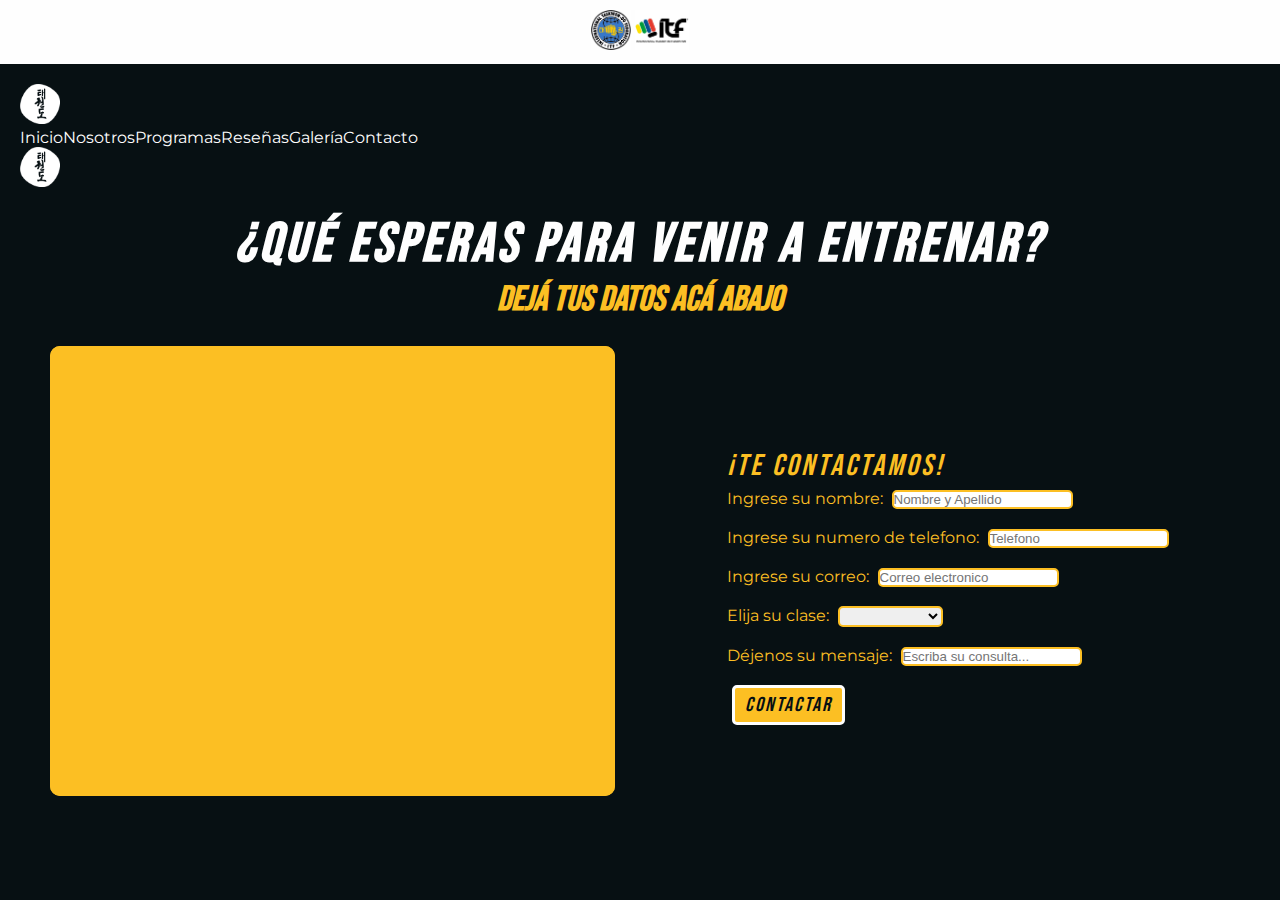
==== pages/contacto.html @ 5cf11aa7 "falta solo la pag nosotros" ====
<!DOCTYPE html>
<html lang="en">
<head>
    <meta charset="UTF-8">
    <meta http-equiv="X-UA-Compatible" content="IE=edge">
    <link rel="stylesheet" href="https://cdn.jsdelivr.net/npm/bootstrap@4.6.2/dist/css/bootstrap.min.css" integrity="sha384-xOolHFLEh07PJGoPkLv1IbcEPTNtaed2xpHsD9ESMhqIYd0nLMwNLD69Npy4HI+N" crossorigin="anonymous">
    <link rel="stylesheet" href="https://cdnjs.cloudflare.com/ajax/libs/font-awesome/6.3.0/css/all.min.css" integrity="sha512-SzlrxWUlpfuzQ+pcUCosxcglQRNAq/DZjVsC0lE40xsADsfeQoEypE+enwcOiGjk/bSuGGKHEyjSoQ1zVisanQ==" crossorigin="anonymous" referrerpolicy="no-referrer"/>
    <link rel="stylesheet" href="../styles.css">
    <meta name="viewport" content="width=device-width, initial-scale=1.0">
    <title>Contacto</title>
</head>

<body>

    <header>
        <div class="inicio">
            <img src="../images/logotkd2.jpeg" alt="tkd" class="logoImagen2">
            <img src="../images/lineatecnica3.jpeg" alt="lt" class="logoImagen2">
        </div>

        <div class="nav">
            <img src="../images/zenkai.jpg" alt="logo" class="logoImagen2">
                <ul>
                <a class="nav-link" href="../index.html">Inicio</a>
                <a class="nav-link" href="../pages/nosotros.html">Nosotros</a>
                <a class="nav-link" href="../pages/programas.html">Programas</a>
                <a class="nav-link" href="../pages/reseñas.html">Reseñas</a>
                <a class="nav-link" href="../pages/galeria.html">Galería</a>
                <a class="nav-link" href="#">Contacto</a>
                </ul>
            <img src="../images/zenkai.jpg" alt="logo" class="logoImagen2">
        </div>
    </header>

    <div>
        <h1 class="nombreTitulo3">¿QUÉ ESPERAS PARA VENIR A ENTRENAR?</h1>
        <h2 class="contacte">Dejá tus datos acá abajo</h2>
    </div>

    <div class="contacto">

        <div class="maps">
            <iframe class=maps src="https://www.google.com/maps/embed?pb=!1m18!1m12!1m3!1d3396.755636486732!2d-60.71361758501762!3d-31.640540414295657!2m3!1f0!2f0!3f0!3m2!1i1024!2i768!4f13.1!3m3!1m2!1s0x95b5a94243050671%3A0x4491f318ff72ef13!2sGimnasio%20Zenkai!5e0!3m2!1ses-419!2spt!4v1677036659518!5m2!1ses-419!2spt" style="border: 10px;;" allowfullscreen="" loading="lazy" referrerpolicy="no-referrer-when-downgrade"></iframe>
        </div>

        <div class="formulario">
            <form action="">
            <p class="contactenos">¡TE CONTACTAMOS!</p>
            <label for="nombre">Ingrese su nombre: </label>
            <input type="text" placeholder="Nombre y Apellido" name="nombre" required/><br>
            <br><label for="telefono">Ingrese su numero de telefono: </label>
            <input type="number" placeholder="Telefono" name="telefono" required/><br>
            <br><label for="correo">Ingrese su correo: </label>
            <input type="email" placeholder="Correo electronico" name="correo" required/><br>
            <br><label for="clase">Elija su clase: </label>
                <select name="clase" required>
                <option value="Nada"></option>
                <option value="Infantiles">Infantiles</option>
                <option value="Adolescentes">Adolescentes</option>
                <option value="Adultos">Adultos</option>
            </select><br>
            <br><label for="Mensaje">Déjenos su mensaje: </label>
            <input type="text" placeholder="Escriba su consulta..." name="mensaje" required/><br>
            <br><input class=btn2 type="submit" value=" Contactar ">
            </form>
        </div>
    </div>
    
</body>
</html>
---- styles.css ----
@charset "UTF-8";
* {
  padding: 0;
  margin: 0;
  box-sizing: border-box;
}

/*TIPOGRAFIAS*/
@font-face {
  font-family: "Bebas";
  src: url(./tipografias/Bebas_Neue/BebasNeue-Regular.ttf);
}
@font-face {
  font-family: "Montserrat";
  src: url(./tipografias/Montserrat/Montserrat-VariableFont_wght.ttf);
}
/*COLORES*/
body {
  background-color: #071013;
  align-items: center;
  justify-content: center;
}

/*HEADER*/
header .inicio {
  text-align: center;
  background-color: #fefefe;
  padding: 10px;
}
header .logoImagen2 {
  height: 40px;
}
header .nav {
  justify-content: center;
  align-items: center;
  padding: 10px;
  margin: 10px;
}
header .nav ul {
  display: flex;
  text-align: center;
}
header .nav a {
  text-decoration: none !important;
  color: #fefefe;
  font-family: "Montserrat";
}
header .nav a:hover {
  color: #FCBF23;
}

.carousel-item {
  position: relative;
  height: 600px;
}
.carousel-item .image-gradient {
  position: absolute;
  top: 0;
  left: 0;
  width: 100%;
  height: 100%;
  background-image: linear-gradient(hsl(195, 46%, 5%), hsla(0, 0%, 100%, 0.5)), url(./images/fondo2.jpg) !important;
  background-repeat: no-repeat;
  background-position: center;
  background-size: 100%;
}
.carousel-item .contenido {
  position: absolute;
  top: 50%;
  left: 50%;
  transform: translate(-50%, -50%);
  text-align: center;
  padding: 0;
}
.carousel-item .contenido h1 {
  font-family: "Bebas";
  color: #fefefe;
  letter-spacing: 3px;
  font-size: 140px;
}
.carousel-item .contenido p {
  color: #fefefe;
  font-size: 50px;
  font-style: italic;
}
.carousel-item .contenido button {
  font-family: "Bebas";
  letter-spacing: 2px;
  margin-top: 20px;
  font-size: 35px;
  border: none;
  border-radius: 10px;
  padding: 15px;
}
.carousel-item .contenido .nombre {
  font-family: "Bebas";
  color: #fefefe;
  letter-spacing: 3px;
  font-size: 80px;
}
.carousel-item .contenido .coment {
  color: #fefefe;
  font-size: 30px;
  font-style: italic;
}
.carousel-item .contenido .coment2 {
  color: #fefefe;
  font-size: 30px;
  font-style: italic;
}

.categorias {
  position: relative;
  background-color: #fefefe;
  z-index: -1;
}
.categorias .nombreCategoria {
  display: grid;
  grid-template-columns: repeat(3, 33%);
  grid-template-rows: 650px 200px 650px;
  justify-content: center;
  text-align: center;
  background-color: transparent;
  padding-top: 50px;
  padding-bottom: 50px;
  z-index: 2;
}
.categorias .nombreCategoria div {
  background-size: cover;
  box-shadow: 10px 10px 10px #071013;
}
.categorias .nombreCategoria .img1 {
  background-image: linear-gradient(hsla(0, 0%, 100%, 0.5), hsl(195, 46%, 5%)), url(./images/infantiles.JPG);
  grid-area: 1/2/2/3;
  position: relative;
}
.categorias .nombreCategoria .img1 p {
  color: #FCBF23;
  font-family: "Montserrat";
  font-size: 60px;
  position: absolute;
  top: 50%;
  left: 50%;
  transform: translate(-50%, -50%);
}
.categorias .nombreCategoria .img3 {
  background-image: linear-gradient(hsl(195, 46%, 5%), hsla(0, 0%, 100%, 0.5)), url(./images/1.JPG);
  grid-area: 3/2/4/3;
  position: relative;
}
.categorias .nombreCategoria .img3 p {
  color: #FCBF23;
  font-family: "Montserrat";
  font-size: 60px;
  position: absolute;
  top: 50%;
  left: 50%;
  transform: translate(-50%, -50%);
}
.categorias .cat {
  box-shadow: none;
  position: absolute;
  top: 50%;
  left: 50%;
  transform: translate(-50%, -50%);
  height: 600px;
  width: 75%;
  background-color: #071013;
  display: flex;
  align-items: center;
  justify-content: center;
  z-index: -1;
}
.categorias .cat p {
  font-family: "Bebas";
  font-size: 80px;
  letter-spacing: 2px;
  color: #FCBF23;
}

.reseñas {
  background-color: #071013;
  text-align: center;
}
.reseñas div p {
  justify-content: center;
  font-size: 80px;
  font-family: "Bebas";
  color: #FCBF23;
  letter-spacing: 2px;
  padding: 10px;
  margin-bottom: 0;
}
.reseñas .carousel-item {
  position: relative;
  height: 500px;
  align-items: center;
}
.reseñas .carousel-item .image-gradient1 {
  position: absolute;
  top: 0;
  left: 0;
  width: 100%;
  height: 100%;
  background-image: linear-gradient(hsl(195, 46%, 5%), hsla(0, 0%, 99%, 0.708), hsl(195, 46%, 5%)), url(./images/fondo2.jpg) !important;
  background-repeat: no-repeat;
  background-position: center;
  background-size: 100%;
  padding: 40px;
}
.reseñas .carousel-item .image-gradient2 {
  position: absolute;
  top: 0;
  left: 0;
  width: 100%;
  height: 100%;
  background-image: linear-gradient(hsl(195, 46%, 5%), hsla(50, 100%, 50%, 0.708), hsl(195, 46%, 5%)), url(./images/fondo2.jpg) !important;
  background-repeat: no-repeat;
  background-position: center;
  background-size: 100%;
  padding: 40px;
}
.reseñas .carousel-item .image-gradient3 {
  position: absolute;
  top: 0;
  left: 0;
  width: 100%;
  height: 100%;
  background-image: linear-gradient(hsl(195, 46%, 5%), hsla(134, 92%, 15%, 0.708), hsl(195, 46%, 5%)), url(./images/fondo2.jpg) !important;
  background-repeat: no-repeat;
  background-position: center;
  background-size: 100%;
  padding: 40px;
}
.reseñas .carousel-item .image-gradient4 {
  position: absolute;
  top: 0;
  left: 0;
  width: 100%;
  height: 100%;
  background-image: linear-gradient(hsl(195, 46%, 5%), hsla(234, 85%, 23%, 0.708), hsl(195, 46%, 5%)), url(./images/fondo2.jpg) !important;
  background-repeat: no-repeat;
  background-position: center;
  background-size: 100%;
  padding: 40px;
}

/*PROGRAMAS*/
.categorias2 p {
  text-align: center;
  justify-content: center;
  font-size: 80px;
  font-family: "Bebas";
  color: #FCBF23;
  letter-spacing: 2px;
  margin-bottom: 0;
}

.programas {
  display: grid;
  grid-template-columns: 1fr;
  grid-template-rows: repeat(4, 450px);
  column-gap: 50px;
  row-gap: 50px;
  margin: 0 50px 0 50px;
}
.programas .infantiles2 {
  grid-area: 1/1/2/2;
  background-image: linear-gradient(hsl(195, 46%, 5%), hsla(0, 0%, 100%, 0.5), hsl(195, 46%, 5%)), url(./images/infantiles.JPG);
  border-radius: 10px;
  background-position: center;
  position: relative;
}
.programas .infantiles2 p {
  color: #FCBF23;
  font-family: "Montserrat";
  text-shadow: 0.1em 0.1em 0.2em #071013;
  font-size: 60px;
  position: absolute;
  top: 50%;
  left: 50%;
  transform: translate(-50%, -10%);
}
.programas .infantiles2 .p2 {
  color: #FCBF23;
  font-family: "Montserrat";
  text-shadow: 0.1em 0.1em 0.2em #071013;
  font-size: 60px;
  position: absolute;
  top: 50%;
  left: 50%;
  transform: translate(-50%, -90%);
}
.programas .texto {
  position: relative;
  grid-area: 2/1/3/2;
}
.programas .texto p {
  font-family: "Montserrat";
  color: #fefefe;
  font-size: 20px;
  position: absolute;
  top: 50%;
  left: 50%;
  transform: translate(-50%, -50%);
  font-size: 25px;
}
.programas .adultos2 {
  grid-area: 3/1/4/2;
  background-image: linear-gradient(hsl(195, 46%, 5%), hsla(0, 0%, 100%, 0.5), hsl(195, 46%, 5%)), url(./images/infantiles.JPG);
  border-radius: 10px;
  background-position: center;
  position: relative;
}
.programas .adultos2 p {
  color: #FCBF23;
  text-shadow: 0.1em 0.1em 0.2em #071013;
  font-family: "Montserrat";
  font-size: 60px;
  position: absolute;
  top: 50%;
  left: 50%;
  transform: translate(-50%, -50%);
}
.programas .texto2 {
  position: relative;
  grid-area: 4/1/5/2;
}
.programas .texto2 p {
  font-family: "Montserrat";
  color: #fefefe;
  font-size: 20px;
  position: absolute;
  top: 50%;
  left: 50%;
  transform: translate(-50%, -50%);
  font-size: 25px;
}

/*RESEÑAS*/
.nombreTitulo3 {
  color: #fefefe;
  text-align: center;
  font-size: 70px;
  font-family: "Bebas";
  font-style: italic;
  letter-spacing: 4px;
  align-items: center;
}

.clikea {
  text-align: center;
  font-size: 35px;
  font-family: "Bebas";
  font-style: italic;
  color: #FCBF23;
  margin-bottom: 15px;
  text-decoration: none !important;
}

.reseñas22 {
  display: grid;
  grid-template-columns: repeat(3, 1fr);
  grid-template-rows: repeat(3, 250px);
  column-gap: 50px;
  row-gap: 50px;
  justify-content: center;
  text-align: center;
  padding: 0px 25px 50px 25px;
  color: #fefefe;
}
.reseñas22 .reseña1 {
  grid-area: 1/1/2/3;
  background-color: hsla(43, 97%, 56%, 0.5);
  border-radius: 20px;
  position: relative;
  padding: 10px;
}
.reseñas22 .reseña1 .comentario1 {
  position: absolute;
  top: 50%;
  left: 50%;
  transform: translate(-50%, -50%);
  padding: 5px;
}
.reseñas22 .reseña2 {
  grid-area: 1/3/3/4;
  background-color: rgba(0, 128, 0, 0.5);
  display: flex;
  align-items: center;
  border-radius: 20px;
  padding: 10px;
}
.reseñas22 .reseña3 {
  grid-area: 2/1/4/2;
  background-color: rgba(170, 25, 25, 0.5);
  display: flex;
  align-items: center;
  border-radius: 20px;
  padding: 10px;
}
.reseñas22 .reseña4 {
  grid-area: 3/2/4/4;
  background-color: rgba(0, 0, 205, 0.5);
  position: relative;
  border-radius: 20px;
  padding: 10px;
}
.reseñas22 .reseña4 .comentario4 {
  position: absolute;
  top: 50%;
  left: 0;
  transform: translate(0, -50%);
  padding: 20px;
}
.reseñas22 .reseña5 {
  background-color: rgba(0, 0, 0, 0.5);
  border-radius: 20px;
  padding: 10px;
  position: relative;
}
.reseñas22 .reseña5 .comentario5 {
  position: absolute;
  top: 50%;
  left: 50%;
  transform: translate(-50%, -50%);
}
.reseñas22 .nombreTestimonio {
  font-size: 35px;
  font-family: "Bebas";
  text-shadow: 0.1em 0.1em 0.2em black;
  letter-spacing: 2px;
}
.reseñas22 .testimonio {
  font-size: 20px;
  font-family: "Montserrat";
  font-style: italic;
  text-shadow: 0.1em 0.1em 0.3em black;
}
.reseñas22 .testimonio2 {
  font-size: 20px;
  font-family: "Montserrat";
  font-style: italic;
  text-shadow: 0.1em 0.1em 0.3em black;
}

/*GALERIA*/
.nombreTitulo2 {
  margin-bottom: 0;
  color: #071013;
  background-color: #fefefe;
  text-align: center;
  font-size: 70px;
  font-family: "Bebas";
  font-style: italic;
  letter-spacing: 4px;
  padding: 20px 0 20px 0;
  align-items: center;
}

.galeria {
  display: grid;
  grid-template-columns: 25% 25% 25%;
  grid-template-rows: repeat(4, 450px);
  column-gap: 50px;
  row-gap: 50px;
  justify-content: center;
  text-align: center;
  background-color: #fefefe;
  padding-bottom: 80px;
}
.galeria div {
  background-size: cover;
  box-shadow: 10px 10px 10px #071013;
}
.galeria .img1 {
  background-image: url(./images/img1.JPG);
}
.galeria .img2 {
  background-image: url(./images/img2.JPG);
}
.galeria .img3 {
  background-image: url(./images/img3.JPG);
}
.galeria .img4 {
  background-image: url(./images/img4.JPG);
}
.galeria .img5 {
  background-image: url(./images/img5.JPG);
}
.galeria .img6 {
  background-image: url(./images/img6.JPG);
}
.galeria .img7 {
  background-image: url(./images/img7.JPG);
}
.galeria .img8 {
  background-image: url(./images/img8.JPG);
}
.galeria .img9 {
  background-image: url(./images/img9.JPG);
}
.galeria .img10 {
  background-image: url(./images/img10.JPG);
}
.galeria .img11 {
  background-image: url(./images/img11.JPG);
}
.galeria .img12 {
  background-image: url(./images/img12.JPG);
}

/*CONTACTO*/
.nombreTitulo3 {
  color: #fefefe;
  text-align: center;
  font-size: 70px;
  font-family: "Bebas";
  font-style: italic;
  letter-spacing: 4px;
  align-items: center;
}

.contacte {
  text-align: center;
  font-size: 35px;
  font-family: "Bebas";
  font-style: italic;
  color: #FCBF23;
  margin-bottom: 40px;
}

.contacto {
  height: 300px;
  display: grid;
  grid-template-columns: repeat(2, 1fr);
  grid-template-rows: 450px;
  column-gap: 200px;
  margin-left: 200px;
  margin-right: 200px;
  place-items: center;
}
.contacto .maps {
  border-radius: 10px;
  grid-area: 1/1/2/2;
  height: 100%;
  width: 100%;
  background-color: #FCBF23;
  margin-bottom: 30px;
}
.contacto .formulario {
  color: #fefefe;
  font-family: "Montserrat";
  border-radius: 10px;
  grid-area: 1/2/2/3;
  padding: 20px;
}
.contacto .formulario label {
  color: #FCBF23;
}
.contacto .formulario select,
.contacto .formulario input {
  margin-left: 5px;
  border: 2px solid #FCBF23;
  border-radius: 5px;
}
.contacto .formulario .contactenos {
  font-family: "Bebas";
  font-size: 30px;
  letter-spacing: 3px;
  margin-bottom: 5px;
  text-align: left;
  color: #FCBF23;
  font-style: italic;
}
.contacto .formulario .btn2 {
  padding: 5px;
  letter-spacing: 2px;
  background-color: #FCBF23;
  color: #071013;
  font-family: "Bebas";
  font-style: italic;
  font-size: 20px;
  border: 3px solid #fefefe;
  text-align: center;
}

/*FOOTER*/
footer {
  width: 100%;
}
footer:hover {
  color: #FCBF23;
}
footer .pages {
  font-size: 30px;
  color: #fefefe;
  padding: 20px;
  word-spacing: 20px;
  text-align: center;
}
footer .row {
  color: #fefefe;
  text-align: center;
  justify-content: center;
}
footer .row h5 {
  font-family: "Bebas";
  font-weight: bold;
  font-size: 20px;
  letter-spacing: 4px;
  margin-top: 10px;
  margin-bottom: 2px;
}
footer .row .links {
  text-decoration: none;
  font-family: "Montserrat";
  margin: auto;
  text-align: center;
  justify-content: space-between;
  font-style: italic;
  color: #fefefe;
}
footer .row .links:hover {
  color: #FCBF23;
}
footer .pie {
  margin-top: 20px;
}
footer .pie .final {
  color: #fefefe;
  margin-top: 10px 0 10px 0;
  font-family: "Bebas";
  font-style: italic;
  font-size: 30px;
  text-align: center;
}
footer .pie .final .mirco {
  color: #FCBF23;
  text-decoration: none;
}

@media only screen and (max-width: 1750px) {
  .reseñas22 .testimonio {
    font-size: 18px;
  }
  .reseñas22 .testimonio2 {
    font-size: 18px;
  }
}
@media only screen and (max-width: 1550px) {
  .contacto {
    column-gap: 100px;
    margin-left: 100px;
    margin-right: 100px;
  }
}
@media only screen and (max-width: 1470px) {
  .reseñas22 .testimonio {
    font-size: 15px;
  }
  .reseñas22 .testimonio2 {
    font-size: 15px;
  }
}
@media only screen and (max-width: 1350px) {
  .carousel-item .contenido p {
    font-size: 40px;
  }
  .categorias .nombreCategoria .img1 p {
    font-size: 50px;
  }
  .categorias .nombreCategoria .img3 p {
    font-size: 50px;
  }
}
@media only screen and (max-width: 1300px) {
  .nombreTitulo3 {
    font-size: 55px;
  }
  .contacto {
    column-gap: 50px;
    margin-left: 50px;
    margin-right: 50px;
  }
}
@media only screen and (max-width: 1150px) {
  .categorias .nombreCategoria .img1 p {
    font-size: 30px;
  }
  .categorias .nombreCategoria .img3 p {
    font-size: 30px;
  }
}
@media only screen and (max-width: 1100px) {
  .reseñas22 .testimonio2 {
    font-size: 13px;
  }
  .contacto {
    grid-template-columns: 1fr;
    grid-template-rows: 2;
    row-gap: 50px;
  }
  .contacto .maps {
    grid-area: 1/1/2/2;
  }
  .contacto .formulario {
    grid-area: 2/1/3/2;
  }
}
@media only screen and (max-width: 1050px) {
  .carousel-item {
    height: 500px;
  }
  .carousel-item .contenido h1 {
    font-size: 80px;
  }
  .carousel-item .contenido p {
    font-size: 30px;
  }
  .carousel-item .contenido button {
    font-size: 20px;
  }
  .programas {
    grid-template-rows: 450px 300px 450px 300px;
  }
  .programas .infantiles2 p {
    font-size: 40px;
  }
  .programas .infantiles2 .p2 {
    font-size: 40px;
  }
  .programas .texto p {
    font-size: 17px;
  }
  .programas .adultos2 p {
    font-size: 40px;
  }
  .programas .texto2 p {
    font-size: 17px;
  }
}
@media only screen and (max-width: 950px) {
  .reseñas22 {
    display: grid;
    grid-template-rows: repeat(3, 150px);
  }
  .reseñas22 .testimonio {
    font-size: 12px;
  }
  .reseñas22 .testimonio2 {
    font-size: 10px;
  }
}
@media only screen and (max-width: 900px) {
  .categorias .nombreCategoria {
    grid-template-columns: 25% 50% 25%;
    grid-template-rows: 450px 200px 450px;
  }
  .categorias .nombreCategoria .img1 {
    grid-area: 1/2/2/3;
  }
  .categorias .nombreCategoria .img3 {
    grid-area: 3/2/4/3;
  }
  .reseñas22 .nombreTestimonio {
    font-size: 30px;
  }
  .reseñas22 .testimonio {
    font-size: 10px;
  }
  .reseñas22 .testimonio2 {
    font-size: 8px;
  }
}
@media only screen and (max-width: 850px) {
  .galeria {
    grid-template-columns: 1fr 1fr;
    grid-template-rows: repeat(6, 450px);
    padding: 0 50px 50px 50px;
  }
}
@media only screen and (max-width: 800px) {
  .carousel-item {
    height: 400px;
  }
  .carousel-item .contenido h1 {
    font-size: 70px;
  }
  .carousel-item .contenido p {
    font-size: 20px;
  }
  .carousel-item .contenido button {
    font-size: 15px;
  }
}
@media only screen and (max-width: 750px) {
  header .nav {
    align-items: center;
    height: 250px;
  }
  header .nav ul {
    display: block;
    text-align: center;
    font-size: 15px;
  }
  .carousel-item .contenido .nombre {
    font-size: 60px;
  }
  .carousel-item .contenido .coment {
    font-size: 20px;
  }
  .carousel-item .contenido .coment2 {
    font-size: 15px;
  }
  .categorias .nombreCategoria {
    grid-template-rows: 350px 200px 350px;
  }
  .categorias .cat p {
    font-size: 60px;
  }
  .reseñas div p {
    font-size: 60px;
  }
  .reseñas .carousel-item {
    height: 400px;
  }
  .nombreTitulo3 {
    font-size: 50px;
  }
}
@media only screen and (max-width: 650px) {
  .reseñas22 .nombreTestimonio {
    font-size: 25px;
  }
  .reseñas22 .testimonio {
    font-size: 8px;
  }
  .reseñas22 .testimonio2 {
    font-size: 7px;
  }
  .programas {
    grid-template-rows: 350px 300px 350px 300px;
  }
  .programas .infantiles2 p {
    font-size: 30px;
  }
  .programas .infantiles2 .p2 {
    font-size: 30px;
  }
  .programas .texto p {
    font-size: 14px;
  }
  .programas .adultos2 p {
    font-size: 30px;
  }
  .programas .texto2 p {
    font-size: 14px;
  }
}
@media only screen and (max-width: 600px) {
  .carousel-item {
    height: 350px;
  }
  .categorias .nombreCategoria {
    grid-template-rows: 250px 200px 250px;
  }
  .categorias .nombreCategoria .img1 p {
    font-size: 20px;
  }
  .categorias .nombreCategoria .img3 p {
    font-size: 20px;
  }
  .categorias .cat {
    height: 400px;
  }
  .categorias .cat p {
    font-size: 40px;
  }
  .reseñas div p {
    font-size: 40px;
  }
  .reseñas22 {
    column-gap: 20px;
    row-gap: 20px;
    padding-bottom: 20px;
  }
  .galeria {
    grid-template-columns: 1fr;
    grid-template-rows: repeat(12, 450px);
    padding: 0 50px 50px 50px;
  }
}
@media only screen and (max-width: 550px) {
  header .nav {
    height: 210px;
  }
  header .nav ul {
    font-size: 10px;
  }
  .carousel-item {
    height: 350px;
  }
  .carousel-item .contenido h1 {
    font-size: 60px;
  }
  .carousel-item .contenido p {
    font-size: 15px;
  }
  .carousel-item .contenido button {
    font-size: 10px;
    margin-top: 10px;
    padding: 8px;
  }
  .categorias2 {
    font-size: 40px;
  }
  .reseñas .carousel-item {
    height: 300px;
  }
  .reseñas .carousel-item .nombre {
    font-size: 40px;
  }
  .reseñas .carousel-item .coment {
    font-size: 15px;
  }
  .reseñas .carousel-item .coment2 {
    font-size: 12px;
  }
  .reseñas22 {
    column-gap: 10px;
    row-gap: 10px;
    padding-bottom: 10px;
  }
}
@media only screen and (max-width: 500px) {
  .carousel-item {
    height: 300px;
  }
  .categorias .nombreCategoria {
    grid-template-rows: 180px 150px 180px;
  }
  .categorias .nombreCategoria .img1 p {
    font-size: 10px;
  }
  .categorias .nombreCategoria .img3 p {
    font-size: 10px;
  }
  .categorias .cat {
    height: 300px;
  }
  .nombreTitulo2 {
    font-size: 50px;
  }
  .nombreTitulo3 {
    font-size: 30px;
  }
  .clikea {
    font-size: 20px;
  }
}
@media only screen and (max-width: 450px) {
  .reseñas22 .nombreTestimonio {
    font-size: 15px;
  }
  .reseñas22 .testimonio {
    font-size: 7px;
  }
  .reseñas22 .testimonio2 {
    font-size: 6px;
  }
  .programas {
    grid-template-rows: 250px 200px 250px 200px;
    margin: 0 40px 0 40px;
  }
  .programas .infantiles2 p {
    font-size: 30px;
  }
  .programas .infantiles2 .p2 {
    font-size: 30px;
  }
  .programas .texto p {
    font-size: 10px;
  }
  .programas .adultos2 p {
    font-size: 30px;
  }
  .programas .texto2 p {
    font-size: 10px;
  }
}
@media only screen and (max-width: 400px) {
  .carousel-item {
    height: 250px;
  }
  .carousel-item .contenido p {
    font-size: 12px;
  }
  .reseñas .carousel-item {
    height: 250px;
  }
  .reseñas .carousel-item .nombre {
    font-size: 30px;
  }
  .reseñas .carousel-item .coment {
    font-size: 12px;
  }
  .reseñas .carousel-item .coment2 {
    font-size: 8px;
  }
  .nombreTitulo2 {
    font-size: 60px;
  }
}

/*# sourceMappingURL=styles.css.map */
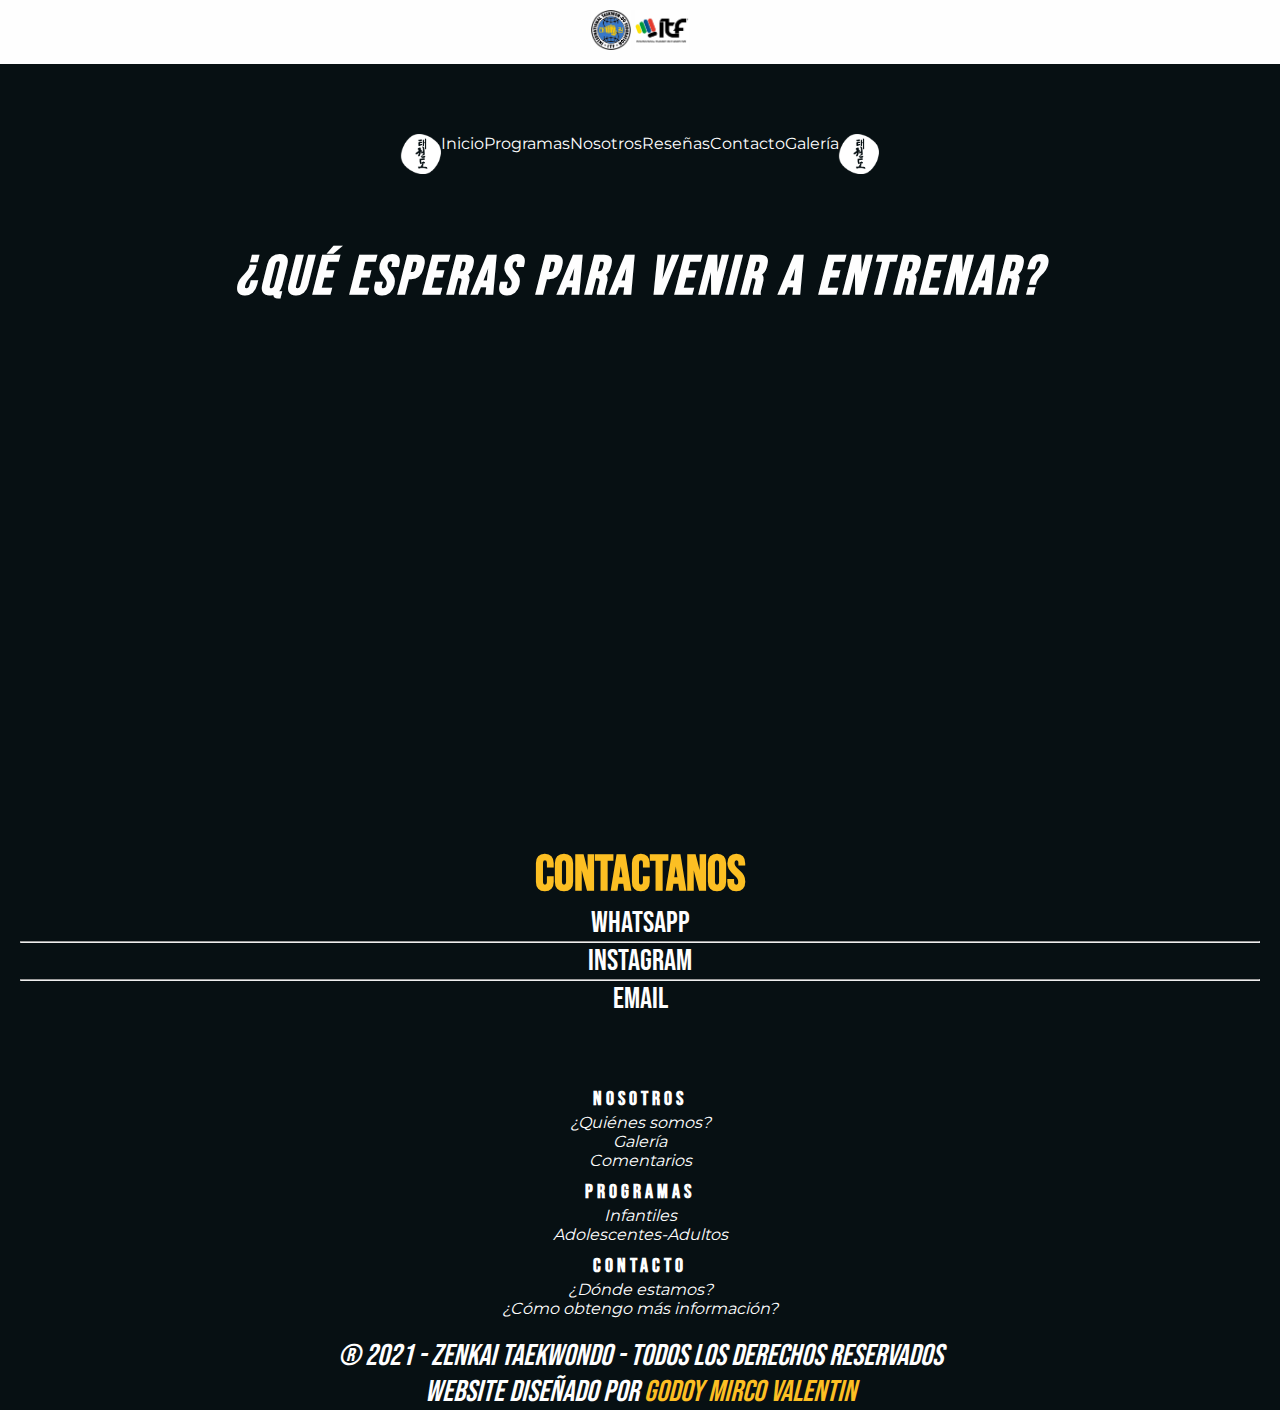
==== commit 09730de4: "pagina lista" ====
--- a/pages/contacto.html
+++ b/pages/contacto.html
@@ -7,6 +7,7 @@
     <link rel="stylesheet" href="https://cdnjs.cloudflare.com/ajax/libs/font-awesome/6.3.0/css/all.min.css" integrity="sha512-SzlrxWUlpfuzQ+pcUCosxcglQRNAq/DZjVsC0lE40xsADsfeQoEypE+enwcOiGjk/bSuGGKHEyjSoQ1zVisanQ==" crossorigin="anonymous" referrerpolicy="no-referrer"/>
     <link rel="stylesheet" href="../styles.css">
     <meta name="viewport" content="width=device-width, initial-scale=1.0">
+    <link rel="shortcut icon" href="../images/icono.png" type="image/x-icon" />
     <title>Contacto</title>
 </head>
 
@@ -19,52 +20,72 @@
         </div>
 
         <div class="nav">
-            <img src="../images/zenkai.jpg" alt="logo" class="logoImagen2">
-                <ul>
+            <ul>
+                <img src="../images/zenkai.jpg" alt="logo" class="logoImagen2">
                 <a class="nav-link" href="../index.html">Inicio</a>
+                <a class="nav-link" href="../pages/programas.html">Programas</a>
                 <a class="nav-link" href="../pages/nosotros.html">Nosotros</a>
-                <a class="nav-link" href="../pages/programas.html">Programas</a>
                 <a class="nav-link" href="../pages/reseñas.html">Reseñas</a>
+                <a class="nav-link" href="../pages/contacto.html">Contacto</a>
                 <a class="nav-link" href="../pages/galeria.html">Galería</a>
-                <a class="nav-link" href="#">Contacto</a>
-                </ul>
-            <img src="../images/zenkai.jpg" alt="logo" class="logoImagen2">
+                <img src="../images/zenkai.jpg" alt="logo" class="logoImagen2">
+            </ul>
         </div>
     </header>
 
     <div>
         <h1 class="nombreTitulo3">¿QUÉ ESPERAS PARA VENIR A ENTRENAR?</h1>
-        <h2 class="contacte">Dejá tus datos acá abajo</h2>
     </div>
 
-    <div class="contacto">
-
-        <div class="maps">
-            <iframe class=maps src="https://www.google.com/maps/embed?pb=!1m18!1m12!1m3!1d3396.755636486732!2d-60.71361758501762!3d-31.640540414295657!2m3!1f0!2f0!3f0!3m2!1i1024!2i768!4f13.1!3m3!1m2!1s0x95b5a94243050671%3A0x4491f318ff72ef13!2sGimnasio%20Zenkai!5e0!3m2!1ses-419!2spt!4v1677036659518!5m2!1ses-419!2spt" style="border: 10px;;" allowfullscreen="" loading="lazy" referrerpolicy="no-referrer-when-downgrade"></iframe>
+    <div id="quienes" class="row row-cols-1 row-cols-md-2 m-0">
+        <div class="col mb-4">
+            <div class="card2">
+                <iframe class=maps src="https://www.google.com/maps/embed?pb=!1m18!1m12!1m3!1d3396.755636486732!2d-60.71361758501762!3d-31.640540414295657!2m3!1f0!2f0!3f0!3m2!1i1024!2i768!4f13.1!3m3!1m2!1s0x95b5a94243050671%3A0x4491f318ff72ef13!2sGimnasio%20Zenkai!5e0!3m2!1ses-419!2spt!4v1677036659518!5m2!1ses-419!2spt" style="border: 10px; height: 450px; width: 100%;" allowfullscreen="" loading="lazy" referrerpolicy="no-referrer-when-downgrade"></iframe>
+            </div>
         </div>
 
-        <div class="formulario">
-            <form action="">
-            <p class="contactenos">¡TE CONTACTAMOS!</p>
-            <label for="nombre">Ingrese su nombre: </label>
-            <input type="text" placeholder="Nombre y Apellido" name="nombre" required/><br>
-            <br><label for="telefono">Ingrese su numero de telefono: </label>
-            <input type="number" placeholder="Telefono" name="telefono" required/><br>
-            <br><label for="correo">Ingrese su correo: </label>
-            <input type="email" placeholder="Correo electronico" name="correo" required/><br>
-            <br><label for="clase">Elija su clase: </label>
-                <select name="clase" required>
-                <option value="Nada"></option>
-                <option value="Infantiles">Infantiles</option>
-                <option value="Adolescentes">Adolescentes</option>
-                <option value="Adultos">Adultos</option>
-            </select><br>
-            <br><label for="Mensaje">Déjenos su mensaje: </label>
-            <input type="text" placeholder="Escriba su consulta..." name="mensaje" required/><br>
-            <br><input class=btn2 type="submit" value=" Contactar ">
-            </form>
+        <div class="col mb-4">
+            <div class="card2">
+                <div class="card-body text-center">
+                    <h5 class="card-title">CONTACTANOS</h5>
+                    <a href="https://wa.me/qr/MUUCZ5GGXX4YI1" target="_blank"><i class="fa-brands fa-whatsapp"></i> WHATSAPP</a><hr>
+                    <a href="https://www.instagram.com/zenkai.taekwondo/" target="_blank"><i class="fa-brands fa-instagram text-light"></i> INSTAGRAM</a><hr>
+                    <i class="fa-regular fa-envelope"></i><a HREF="mailto:carlosmarmendez@hotmail.com"> EMAIL</a>
+                </div>
+            </div>
         </div>
     </div>
+
+    <footer class="footer">
+        <div class="pages">
+            <a href="https://www.facebook.com/zenkai.taekwondo" target="_blank"><i class="fa-brands fa-facebook text-light"></i></a>
+            <a href="https://www.youtube.com/watch?v=Aptn61euW-Y" target="_blank"><i class="fa-brands fa-youtube text-light"></i></a>        
+        </div>
+        
+        <div class="row">
+            <div class="col-xs-12 col-lg-3">
+            <h5>NOSOTROS</h5>
+            <div><a class="links" href="../pages/nosotros.html">¿Quiénes somos?</a></div>
+            <div><a class="links" href="../pages/galeria.html">Galería</a></div>
+            <div><a class="links" href="../pages/reseñas.html">Comentarios</a></div>
+            </div>
+            <div class="col-xs-12 col-lg-3">
+            <h5>PROGRAMAS</h5>
+            <div><a class="links" href="../pages/programas.html">Infantiles</a></div>
+            <div><a class="links" href="../pages/programas.html">Adolescentes-Adultos</a></div>
+            </div>
+            <div class="col-xs-12 col-lg-3">
+            <h5>CONTACTO</h5>
+            <div><a class="links" href="../pages/contacto.html">¿Dónde estamos?</a></div>
+            <div><a class="links" href="../pages/contacto.html">¿Cómo obtengo más información?</a></div>
+            </div>
+        </div>
+        
+        <div class="pie">
+            <p class="final">® 2021 - ZENKAI TAEKWONDO - TODOS LOS DERECHOS RESERVADOS</p>
+            <p class="final">WEBSITE DISEÑADO POR <a href="https://www.instagram.com/mircogdy/" target="_blank" class="mirco">GODOY MIRCO VALENTIN</a></p>
+        </div> 
+    </footer>
     
 </body>
 </html>--- a/styles.css
+++ b/styles.css
@@ -31,14 +31,21 @@
   height: 40px;
 }
 header .nav {
+  display: flex;
   justify-content: center;
   align-items: center;
-  padding: 10px;
-  margin: 10px;
+  padding: 40px;
+  margin-top: 50px;
+  margin-bottom: 50px;
+  position: relative;
 }
 header .nav ul {
   display: flex;
   text-align: center;
+  position: absolute;
+  top: 50%;
+  left: 50%;
+  transform: translate(-50%, -50%);
 }
 header .nav a {
   text-decoration: none !important;
@@ -60,6 +67,28 @@
   width: 100%;
   height: 100%;
   background-image: linear-gradient(hsl(195, 46%, 5%), hsla(0, 0%, 100%, 0.5)), url(./images/fondo2.jpg) !important;
+  background-repeat: no-repeat;
+  background-position: center;
+  background-size: 100%;
+}
+.carousel-item .image-gradient7 {
+  position: absolute;
+  top: 0;
+  left: 0;
+  width: 100%;
+  height: 100%;
+  background-image: linear-gradient(hsl(195, 46%, 5%), hsla(0, 0%, 100%, 0.5)), url(./images/frente2.jpeg) !important;
+  background-repeat: no-repeat;
+  background-position: center;
+  background-size: 100%;
+}
+.carousel-item .image-gradient8 {
+  position: absolute;
+  top: 0;
+  left: 0;
+  width: 100%;
+  height: 100%;
+  background-image: linear-gradient(hsl(195, 46%, 5%), hsla(0, 0%, 100%, 0.5)), url(./images/frente3.jpeg) !important;
   background-repeat: no-repeat;
   background-position: center;
   background-size: 100%;
@@ -202,7 +231,7 @@
   left: 0;
   width: 100%;
   height: 100%;
-  background-image: linear-gradient(hsl(195, 46%, 5%), hsla(0, 0%, 99%, 0.708), hsl(195, 46%, 5%)), url(./images/fondo2.jpg) !important;
+  background-image: linear-gradient(hsl(195, 46%, 5%), hsla(0, 0%, 99%, 0.484), hsl(195, 46%, 5%)), url(./images/fondo2.jpg) !important;
   background-repeat: no-repeat;
   background-position: center;
   background-size: 100%;
@@ -226,7 +255,7 @@
   left: 0;
   width: 100%;
   height: 100%;
-  background-image: linear-gradient(hsl(195, 46%, 5%), hsla(134, 92%, 15%, 0.708), hsl(195, 46%, 5%)), url(./images/fondo2.jpg) !important;
+  background-image: linear-gradient(hsl(195, 46%, 5%), hsla(134, 92%, 15%, 0.708), hsl(195, 46%, 5%)), url(./images/encabezado.jpg) !important;
   background-repeat: no-repeat;
   background-position: center;
   background-size: 100%;
@@ -244,6 +273,76 @@
   background-size: 100%;
   padding: 40px;
 }
+.reseñas .carousel-item .image-gradient5 {
+  position: absolute;
+  top: 0;
+  left: 0;
+  width: 100%;
+  height: 100%;
+  background-image: linear-gradient(hsl(195, 46%, 5%), hsla(234, 85%, 23%, 0.708), hsl(195, 46%, 5%)), url(./images/fondo2.jpg) !important;
+  background-repeat: no-repeat;
+  background-position: center;
+  background-size: 100%;
+  padding: 40px;
+}
+.reseñas .carousel-item .image-gradient6 {
+  position: absolute;
+  top: 0;
+  left: 0;
+  width: 100%;
+  height: 100%;
+  background-image: linear-gradient(hsl(195, 46%, 5%), hsla(234, 85%, 23%, 0.708), hsl(195, 46%, 5%)), url(./images/gym.JPG) !important;
+  background-repeat: no-repeat;
+  background-position: center;
+  background-size: 100%;
+  padding: 40px;
+}
+
+/*NOSOTROS*/
+.carousel-item .image-gradient9 {
+  position: absolute;
+  top: 0;
+  left: 0;
+  width: 100%;
+  height: 100%;
+  background-image: linear-gradient(hsl(195, 46%, 5%), hsla(0, 0%, 100%, 0.5)), url(./images/gym.JPG) !important;
+  background-repeat: no-repeat;
+  background-position: center;
+  background-size: 100%;
+}
+.carousel-item .image-gradient10 {
+  position: absolute;
+  top: 0;
+  left: 0;
+  width: 100%;
+  height: 100%;
+  background-image: linear-gradient(hsl(195, 46%, 5%), hsla(0, 0%, 100%, 0.5)), url(./images/gym2.JPG) !important;
+  background-repeat: no-repeat;
+  background-position: center;
+  background-size: 100%;
+}
+
+.col {
+  margin-top: 30px;
+}
+.col .card2 {
+  background-color: #071013;
+}
+.col .card2 .card-img-top {
+  height: 800px;
+}
+.col .card2 .card-body .card-title {
+  font-family: "Bebas";
+  font-size: 50px;
+  color: #FCBF23;
+  text-align: center;
+}
+.col .card2 .card-body .card-text {
+  text-align: center;
+  font-family: "Montserrat";
+  font-size: 20px;
+  color: #fefefe;
+}
 
 /*PROGRAMAS*/
 .categorias2 p {
@@ -256,85 +355,21 @@
   margin-bottom: 0;
 }
 
-.programas {
-  display: grid;
-  grid-template-columns: 1fr;
-  grid-template-rows: repeat(4, 450px);
-  column-gap: 50px;
-  row-gap: 50px;
-  margin: 0 50px 0 50px;
-}
-.programas .infantiles2 {
-  grid-area: 1/1/2/2;
-  background-image: linear-gradient(hsl(195, 46%, 5%), hsla(0, 0%, 100%, 0.5), hsl(195, 46%, 5%)), url(./images/infantiles.JPG);
-  border-radius: 10px;
-  background-position: center;
-  position: relative;
-}
-.programas .infantiles2 p {
-  color: #FCBF23;
+.card {
+  background-color: #071013;
+}
+.card .row .card-body .card-title {
+  font-family: "Bebas";
+  font-size: 50px;
+  color: #FCBF23;
+  text-align: center;
+  padding-left: 20px;
+}
+.card .row .card-body .card-text {
+  text-align: center;
   font-family: "Montserrat";
-  text-shadow: 0.1em 0.1em 0.2em #071013;
-  font-size: 60px;
-  position: absolute;
-  top: 50%;
-  left: 50%;
-  transform: translate(-50%, -10%);
-}
-.programas .infantiles2 .p2 {
-  color: #FCBF23;
-  font-family: "Montserrat";
-  text-shadow: 0.1em 0.1em 0.2em #071013;
-  font-size: 60px;
-  position: absolute;
-  top: 50%;
-  left: 50%;
-  transform: translate(-50%, -90%);
-}
-.programas .texto {
-  position: relative;
-  grid-area: 2/1/3/2;
-}
-.programas .texto p {
-  font-family: "Montserrat";
-  color: #fefefe;
   font-size: 20px;
-  position: absolute;
-  top: 50%;
-  left: 50%;
-  transform: translate(-50%, -50%);
-  font-size: 25px;
-}
-.programas .adultos2 {
-  grid-area: 3/1/4/2;
-  background-image: linear-gradient(hsl(195, 46%, 5%), hsla(0, 0%, 100%, 0.5), hsl(195, 46%, 5%)), url(./images/infantiles.JPG);
-  border-radius: 10px;
-  background-position: center;
-  position: relative;
-}
-.programas .adultos2 p {
-  color: #FCBF23;
-  text-shadow: 0.1em 0.1em 0.2em #071013;
-  font-family: "Montserrat";
-  font-size: 60px;
-  position: absolute;
-  top: 50%;
-  left: 50%;
-  transform: translate(-50%, -50%);
-}
-.programas .texto2 {
-  position: relative;
-  grid-area: 4/1/5/2;
-}
-.programas .texto2 p {
-  font-family: "Montserrat";
-  color: #fefefe;
-  font-size: 20px;
-  position: absolute;
-  top: 50%;
-  left: 50%;
-  transform: translate(-50%, -50%);
-  font-size: 25px;
+  color: #fefefe;
 }
 
 /*RESEÑAS*/
@@ -530,59 +565,22 @@
   margin-bottom: 40px;
 }
 
-.contacto {
-  height: 300px;
-  display: grid;
-  grid-template-columns: repeat(2, 1fr);
-  grid-template-rows: 450px;
-  column-gap: 200px;
-  margin-left: 200px;
-  margin-right: 200px;
-  place-items: center;
-}
-.contacto .maps {
-  border-radius: 10px;
-  grid-area: 1/1/2/2;
-  height: 100%;
-  width: 100%;
-  background-color: #FCBF23;
-  margin-bottom: 30px;
-}
-.contacto .formulario {
-  color: #fefefe;
-  font-family: "Montserrat";
-  border-radius: 10px;
-  grid-area: 1/2/2/3;
+.col .card2 .card-body {
+  font-size: 30px;
+  color: #fefefe;
   padding: 20px;
-}
-.contacto .formulario label {
-  color: #FCBF23;
-}
-.contacto .formulario select,
-.contacto .formulario input {
-  margin-left: 5px;
-  border: 2px solid #FCBF23;
-  border-radius: 5px;
-}
-.contacto .formulario .contactenos {
-  font-family: "Bebas";
-  font-size: 30px;
-  letter-spacing: 3px;
-  margin-bottom: 5px;
-  text-align: left;
-  color: #FCBF23;
-  font-style: italic;
-}
-.contacto .formulario .btn2 {
-  padding: 5px;
-  letter-spacing: 2px;
-  background-color: #FCBF23;
-  color: #071013;
-  font-family: "Bebas";
-  font-style: italic;
-  font-size: 20px;
-  border: 3px solid #fefefe;
-  text-align: center;
+  text-align: center;
+  font-family: "Bebas";
+}
+.col .card2 .card-body a {
+  text-decoration: none;
+  color: #fefefe;
+}
+.col .card2 .card-body a:hover {
+  color: #FCBF23;
+}
+.col .card2 .card-body i:hover {
+  color: #FCBF23;
 }
 
 /*FOOTER*/
@@ -663,6 +661,25 @@
     font-size: 15px;
   }
 }
+.programas {
+  grid-template-rows: 450px 300px 450px 300px;
+}
+.programas .infantiles2 p {
+  font-size: 40px;
+}
+.programas .infantiles2 .p2 {
+  font-size: 40px;
+}
+.programas .texto p {
+  font-size: 18px;
+}
+.programas .adultos2 p {
+  font-size: 40px;
+}
+.programas .texto2 p {
+  font-size: 18px;
+}
+
 @media only screen and (max-width: 1350px) {
   .carousel-item .contenido p {
     font-size: 40px;
@@ -674,6 +691,25 @@
     font-size: 50px;
   }
 }
+.programas {
+  grid-template-rows: 450px 300px 450px 300px;
+}
+.programas .infantiles2 p {
+  font-size: 40px;
+}
+.programas .infantiles2 .p2 {
+  font-size: 40px;
+}
+.programas .texto p {
+  font-size: 17px;
+}
+.programas .adultos2 p {
+  font-size: 40px;
+}
+.programas .texto2 p {
+  font-size: 17px;
+}
+
 @media only screen and (max-width: 1300px) {
   .nombreTitulo3 {
     font-size: 55px;
@@ -692,6 +728,25 @@
     font-size: 30px;
   }
 }
+.programas {
+  grid-template-rows: 400px 300px 400px 300px;
+}
+.programas .infantiles2 p {
+  font-size: 40px;
+}
+.programas .infantiles2 .p2 {
+  font-size: 40px;
+}
+.programas .texto p {
+  font-size: 16px;
+}
+.programas .adultos2 p {
+  font-size: 40px;
+}
+.programas .texto2 p {
+  font-size: 16px;
+}
+
 @media only screen and (max-width: 1100px) {
   .reseñas22 .testimonio2 {
     font-size: 13px;
@@ -722,7 +777,7 @@
     font-size: 20px;
   }
   .programas {
-    grid-template-rows: 450px 300px 450px 300px;
+    grid-template-rows: 400px 300px 400px 300px;
   }
   .programas .infantiles2 p {
     font-size: 40px;
@@ -731,13 +786,13 @@
     font-size: 40px;
   }
   .programas .texto p {
-    font-size: 17px;
+    font-size: 15px;
   }
   .programas .adultos2 p {
     font-size: 40px;
   }
   .programas .texto2 p {
-    font-size: 17px;
+    font-size: 15px;
   }
 }
 @media only screen and (max-width: 950px) {
@@ -773,6 +828,25 @@
     font-size: 8px;
   }
 }
+.programas {
+  grid-template-rows: 350px 300px 350px 300px;
+}
+.programas .infantiles2 p {
+  font-size: 40px;
+}
+.programas .infantiles2 .p2 {
+  font-size: 40px;
+}
+.programas .texto p {
+  font-size: 14px;
+}
+.programas .adultos2 p {
+  font-size: 40px;
+}
+.programas .texto2 p {
+  font-size: 14px;
+}
+
 @media only screen and (max-width: 850px) {
   .galeria {
     grid-template-columns: 1fr 1fr;
@@ -794,6 +868,25 @@
     font-size: 15px;
   }
 }
+.programas {
+  grid-template-rows: 300px 300px 300px 300px;
+}
+.programas .infantiles2 p {
+  font-size: 40px;
+}
+.programas .infantiles2 .p2 {
+  font-size: 30px;
+}
+.programas .texto p {
+  font-size: 12px;
+}
+.programas .adultos2 p {
+  font-size: 30px;
+}
+.programas .texto2 p {
+  font-size: 12px;
+}
+
 @media only screen and (max-width: 750px) {
   header .nav {
     align-items: center;
@@ -840,7 +933,7 @@
     font-size: 7px;
   }
   .programas {
-    grid-template-rows: 350px 300px 350px 300px;
+    grid-template-rows: 250px 300px 250px 300px;
   }
   .programas .infantiles2 p {
     font-size: 30px;
@@ -849,13 +942,13 @@
     font-size: 30px;
   }
   .programas .texto p {
-    font-size: 14px;
+    font-size: 11px;
   }
   .programas .adultos2 p {
     font-size: 30px;
   }
   .programas .texto2 p {
-    font-size: 14px;
+    font-size: 11px;
   }
 }
 @media only screen and (max-width: 600px) {
@@ -891,6 +984,25 @@
     padding: 0 50px 50px 50px;
   }
 }
+.programas {
+  grid-template-rows: 250px 300px 250px 300px;
+}
+.programas .infantiles2 p {
+  font-size: 30px;
+}
+.programas .infantiles2 .p2 {
+  font-size: 30px;
+}
+.programas .texto p {
+  font-size: 10px;
+}
+.programas .adultos2 p {
+  font-size: 30px;
+}
+.programas .texto2 p {
+  font-size: 10px;
+}
+
 @media only screen and (max-width: 550px) {
   header .nav {
     height: 210px;
@@ -970,8 +1082,7 @@
     font-size: 6px;
   }
   .programas {
-    grid-template-rows: 250px 200px 250px 200px;
-    margin: 0 40px 0 40px;
+    grid-template-rows: 200px 300px 200px 300px;
   }
   .programas .infantiles2 p {
     font-size: 30px;
@@ -980,13 +1091,13 @@
     font-size: 30px;
   }
   .programas .texto p {
-    font-size: 10px;
+    font-size: 9px;
   }
   .programas .adultos2 p {
     font-size: 30px;
   }
   .programas .texto2 p {
-    font-size: 10px;
+    font-size: 9px;
   }
 }
 @media only screen and (max-width: 400px) {
@@ -1011,6 +1122,24 @@
   .nombreTitulo2 {
     font-size: 60px;
   }
+  .programas {
+    grid-template-rows: 200px 300px 200px 300px;
+  }
+  .programas .infantiles2 p {
+    font-size: 25px;
+  }
+  .programas .infantiles2 .p2 {
+    font-size: 25px;
+  }
+  .programas .texto p {
+    font-size: 8px;
+  }
+  .programas .adultos2 p {
+    font-size: 25px;
+  }
+  .programas .texto2 p {
+    font-size: 8px;
+  }
 }
 
 /*# sourceMappingURL=styles.css.map */
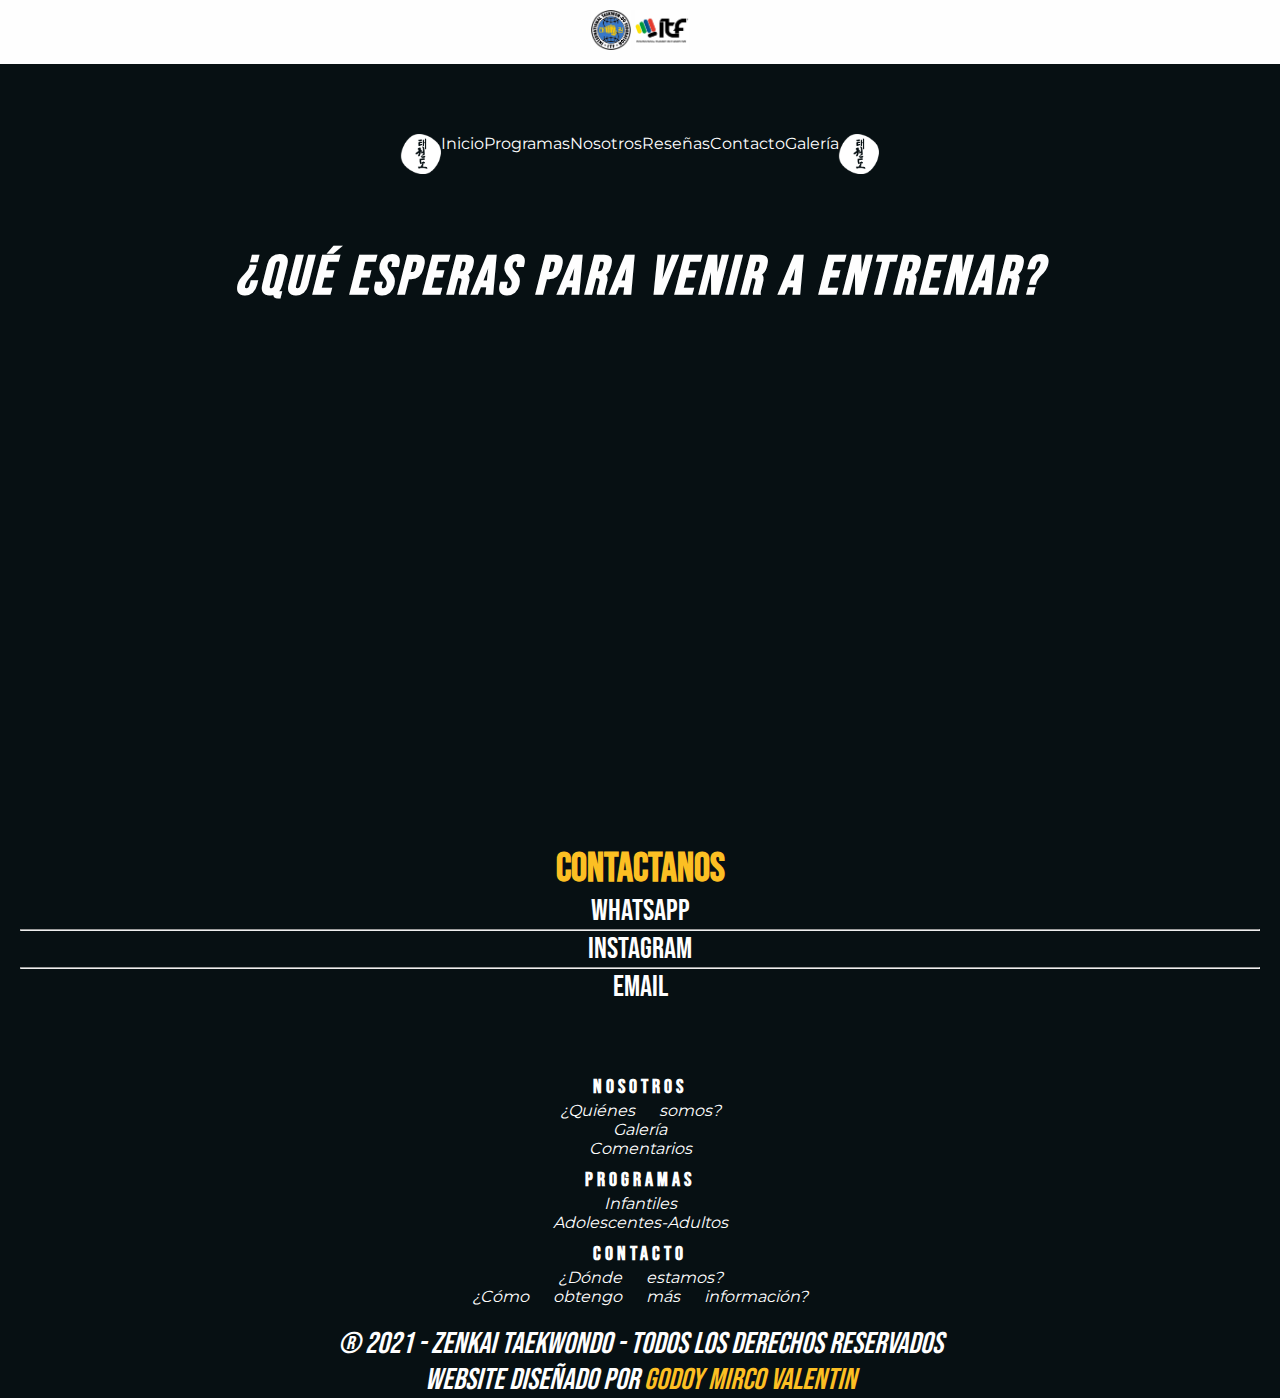
==== commit 20aff788: "arreglos" ====
--- a/pages/contacto.html
+++ b/pages/contacto.html
@@ -7,7 +7,7 @@
     <link rel="stylesheet" href="https://cdnjs.cloudflare.com/ajax/libs/font-awesome/6.3.0/css/all.min.css" integrity="sha512-SzlrxWUlpfuzQ+pcUCosxcglQRNAq/DZjVsC0lE40xsADsfeQoEypE+enwcOiGjk/bSuGGKHEyjSoQ1zVisanQ==" crossorigin="anonymous" referrerpolicy="no-referrer"/>
     <link rel="stylesheet" href="../styles.css">
     <meta name="viewport" content="width=device-width, initial-scale=1.0">
-    <link rel="shortcut icon" href="../images/icono.png" type="image/x-icon" />
+    <link rel="shortcut icon" href="../images/icono.ico" type="image/x-icon" />
     <title>Contacto</title>
 </head>
 
@@ -59,7 +59,7 @@
     <footer class="footer">
         <div class="pages">
             <a href="https://www.facebook.com/zenkai.taekwondo" target="_blank"><i class="fa-brands fa-facebook text-light"></i></a>
-            <a href="https://www.youtube.com/watch?v=Aptn61euW-Y" target="_blank"><i class="fa-brands fa-youtube text-light"></i></a>        
+            <a href="https://youtube.com/@pinzen" target="_blank"><i class="fa-brands fa-youtube text-light"></i></a>        
         </div>
         
         <div class="row">
--- a/styles.css
+++ b/styles.css
@@ -80,7 +80,7 @@
   background-image: linear-gradient(hsl(195, 46%, 5%), hsla(0, 0%, 100%, 0.5)), url(./images/frente2.jpeg) !important;
   background-repeat: no-repeat;
   background-position: center;
-  background-size: 100%;
+  background-size: cover;
 }
 .carousel-item .image-gradient8 {
   position: absolute;
@@ -91,7 +91,7 @@
   background-image: linear-gradient(hsl(195, 46%, 5%), hsla(0, 0%, 100%, 0.5)), url(./images/frente3.jpeg) !important;
   background-repeat: no-repeat;
   background-position: center;
-  background-size: 100%;
+  background-size: cover;
 }
 .carousel-item .contenido {
   position: absolute;
@@ -308,7 +308,7 @@
   background-image: linear-gradient(hsl(195, 46%, 5%), hsla(0, 0%, 100%, 0.5)), url(./images/gym.JPG) !important;
   background-repeat: no-repeat;
   background-position: center;
-  background-size: 100%;
+  background-size: cover;
 }
 .carousel-item .image-gradient10 {
   position: absolute;
@@ -319,7 +319,7 @@
   background-image: linear-gradient(hsl(195, 46%, 5%), hsla(0, 0%, 100%, 0.5)), url(./images/gym2.JPG) !important;
   background-repeat: no-repeat;
   background-position: center;
-  background-size: 100%;
+  background-size: cover;
 }
 
 .col {
@@ -328,12 +328,9 @@
 .col .card2 {
   background-color: #071013;
 }
-.col .card2 .card-img-top {
-  height: 800px;
-}
 .col .card2 .card-body .card-title {
   font-family: "Bebas";
-  font-size: 50px;
+  font-size: 40px;
   color: #FCBF23;
   text-align: center;
 }
@@ -594,13 +591,13 @@
   font-size: 30px;
   color: #fefefe;
   padding: 20px;
+  text-align: center;
+}
+footer .row {
+  color: #fefefe;
+  text-align: center;
+  margin: 0;
   word-spacing: 20px;
-  text-align: center;
-}
-footer .row {
-  color: #fefefe;
-  text-align: center;
-  justify-content: center;
 }
 footer .row h5 {
   font-family: "Bebas";
@@ -950,6 +947,12 @@
   .programas .texto2 p {
     font-size: 11px;
   }
+  .footer .pages {
+    font-size: 20px;
+  }
+  .footer .pie .final {
+    font-size: 20px;
+  }
 }
 @media only screen and (max-width: 600px) {
   .carousel-item {
@@ -1140,6 +1143,15 @@
   .programas .texto2 p {
     font-size: 8px;
   }
+  .footer .row h5 {
+    font-size: 17px;
+  }
+  .footer .pages {
+    font-size: 17px;
+  }
+  .footer .pie .final {
+    font-size: 17px;
+  }
 }
 
 /*# sourceMappingURL=styles.css.map */
